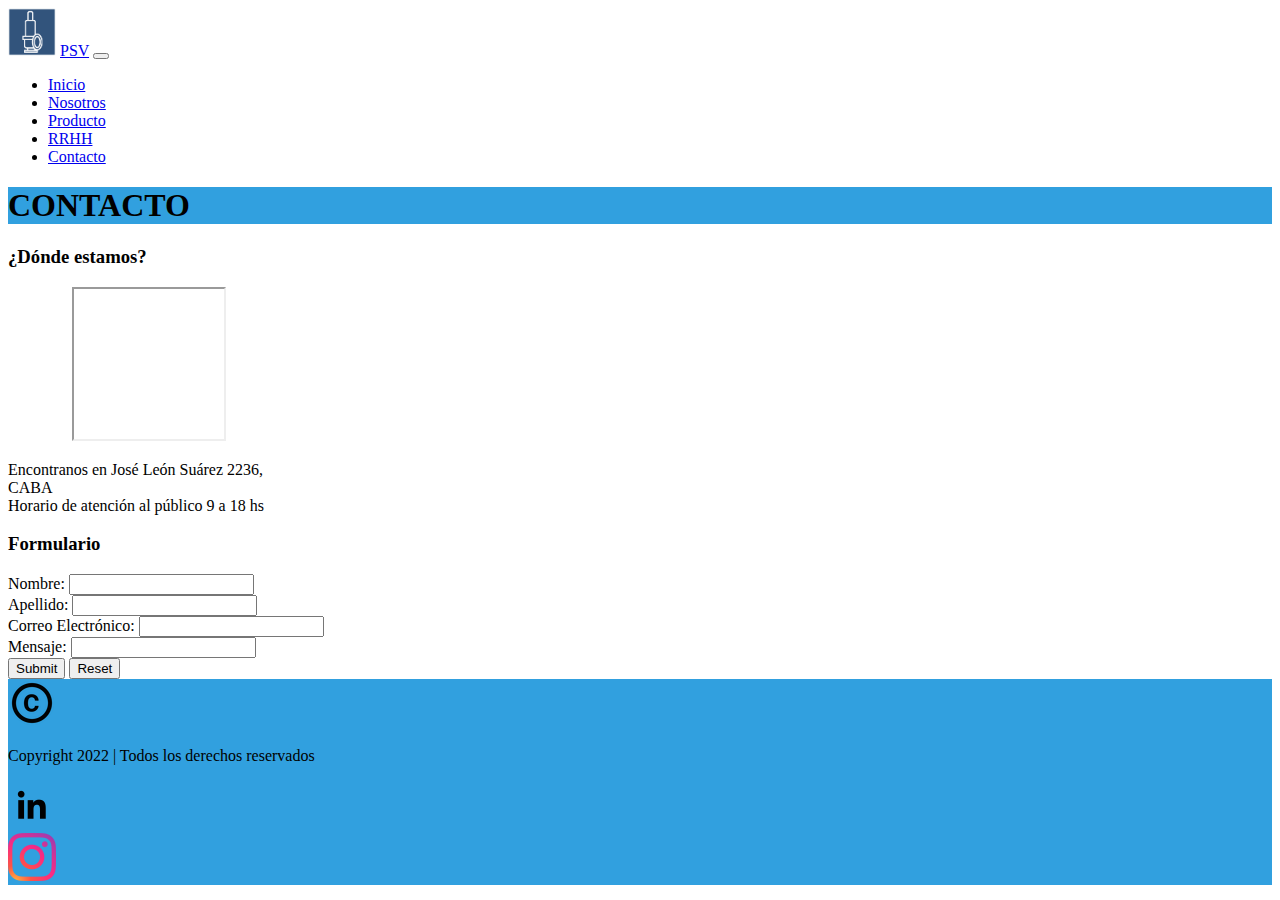
==== pages/contacto.html @ abc7fad1 "carga inicial" ====
<!DOCTYPE html>
<html lang="es">
    <head> 
         <meta charset="UTF-8">
         <meta http-equiv="X-UA-Compatible" content="IE=edge">
         <meta name="viewport" content="width=device-width, initial-scale=1.0">
         <link rel="icon" href="../image/safety-valve-icon.png">
         <link rel="stylesheet" href="../css/estilos.css">
         <link href="https://cdn.jsdelivr.net/npm/bootstrap@5.2.1/dist/css/bootstrap.min.css" rel="stylesheet" integrity="sha384-iYQeCzEYFbKjA/T2uDLTpkwGzCiq6soy8tYaI1GyVh/UjpbCx/TYkiZhlZB6+fzT" crossorigin="anonymous">
         <title>CONTACTO</title>
    </head>
    <body>
        <header>
            <nav class="navbar navbar-expand-lg bg-light">
                <div class="container-fluid">
                    <img  src="../image/safety-valve-icon.png" alt="Logo" width="48">
                    <a class="navbar-brand" href="#">PSV</a>
                    <button class="navbar-toggler" type="button" data-bs-toggle="collapse" data-bs-target="#navbarNavDropdown" aria-controls="navbarNavDropdown" aria-expanded="false" aria-label="Toggle navigation">
                    <span class="navbar-toggler-icon"></span>
                  </button>
                  <div class="collapse navbar-collapse" id="navbarNavDropdown">
                    <ul class="navbar-nav mx-auto">
                      <li class="nav-item">
                        <a class="nav-link" aria-current="page" href="../index.html">Inicio</a>
                      </li>
                      <li class="nav-item">
                        <a class="nav-link" href="nosotros.html">Nosotros</a>
                      </li>
                      <li class="nav-item">
                        <a class="nav-link" href="producto.html">Producto</a>
                      </li>
                      <li class="nav-item">
                        <a class="nav-link" href="rrhh.html">RRHH</a>
                      </li>
                      <li class="nav-item">
                        <a class="nav-link active" href="#">Contacto</a>
                      </li>
                    </ul>
                  </div>
                </div>
              </nav>      
        </header>  
        <main class="mb-5">
            <div class="container-fluid pb-5">
                <section class="st_pag p-3 mb-5" >
                    <h1 class="text-center">CONTACTO</h1>
                </section>
                <section>
                    <div class="d-flex align-content-center justify-content-center flex-wrap">
                        <div class="card m-3" style="width: 18rem;">
                            <h3 class="text-center p-3">¿Dónde estamos?</h3>
                            <iframe style="margin-left: 4rem;" src="https://www.google.com/maps/embed?pb=!1m18!1m12!1m3!1d421246.41744871414!2d-58.58051191509587!3d-34.427069166082!2m3!1f0!2f0!3f0!3m2!1i1024!2i768!4f13.1!3m3!1m2!1s0x95bcc8fc8adc8ccf%3A0x453027c78601311!2sLaser%20Argentina%20S.A.!5e0!3m2!1ses!2sar!4v1661870262326!5m2!1ses!2sar" width="150" height="150" style="border:0;" allowfullscreen="" loading="lazy" referrerpolicy="no-referrer-when-downgrade"></iframe>
                            <p class="lead text-center p-3">Encontranos en José León Suárez 2236, CABA<br>
                            Horario de atención al público 9 a 18 hs</p> 
                        </div>
                        <form class="col">
                            <h3>Formulario</h3>
                            <div class="mb-3">
                                <label for="exampleInputEmail1" class="form-label">Nombre:</label>
                                <input type="text" class="form-control" id="exampleInputNombre1" aria-describedby="emailHelp" required>
                              </div>
                              <div class="mb-3">
                                <label for="apellido" class="form-label">Apellido:</label>
                                <input type="text" class="form-control" id="exampleInputApellido1" aria-describedby="emailHelp" required>
                              </div>
                              <div class="mb-3">
                                <label for="exampleInputEmail1" class="form-label">Correo Electrónico:</label>
                                <input type="email" class="form-control" id="exampleInputEmail1" aria-describedby="emailHelp" required>
                                <div id="emailHelp" class="form-text"></div>
                              </div>
                              <div class="mb-3">
                                <label for="mensaje" class="form-label">Mensaje:</label>
                                <input type="text" class="form-control" id="mensaje" required>
                              </div>
                              <button type="submit" class="btn btn-primary">Submit</button>
                              <input type="reset" class="btn btn-secondary" >
                        </form>
                    </div>
                </section>
            </div>
        </main>
        <footer class="fixed-bottom d-flex justify-content-center st_pag">          
            <div>
                <img  src="../image/-copyright_90662.ico" alt="Icono de Copyright">
            </div>
            <div class="pt-3 w-50">
                <p>Copyright 2022 | Todos los derechos reservados</p> 
            </div>
            <div>
                <img  src="../image/linkedin_icon-icons.com_49942.ico" alt="Icono de LinkedIn">
            </div>
            <div>
                <img  src="../image/Instagram_icon-icons.com_66804.ico" alt="Icono de Instagram">
            </div>
        </footer>
        <script src="https://cdn.jsdelivr.net/npm/bootstrap@5.2.1/dist/js/bootstrap.bundle.min.js" integrity="sha384-u1OknCvxWvY5kfmNBILK2hRnQC3Pr17a+RTT6rIHI7NnikvbZlHgTPOOmMi466C8" crossorigin="anonymous"></script>
    </body>
</html>
---- css/estilos.css ----
.st_pag{
    background-color: rgb(49, 160, 223);
    font-family:'Trebuchet MS'
}
.title{
    align-items: center;
}

.animation:hover {
    height: 250px;
    transition: height 1s;
         /* propiedad duración */ 
 }
.anchura{
    min-width: 230px;
}
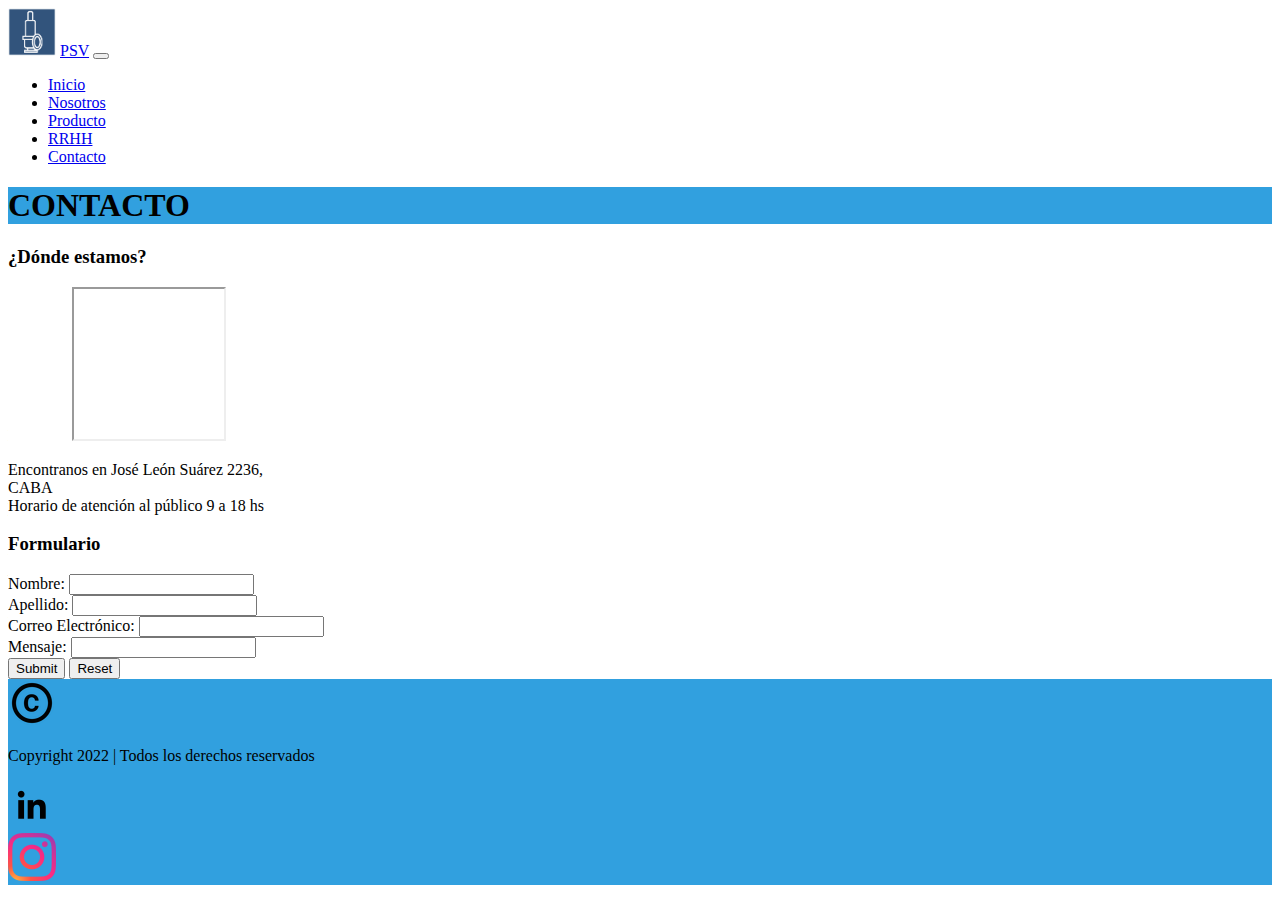
==== commit 99d35005: "Add files via upload" ====
--- a/pages/contacto.html
+++ b/pages/contacto.html
@@ -1,98 +1,100 @@
-<!DOCTYPE html>
-<html lang="es">
-    <head> 
-         <meta charset="UTF-8">
-         <meta http-equiv="X-UA-Compatible" content="IE=edge">
-         <meta name="viewport" content="width=device-width, initial-scale=1.0">
-         <link rel="icon" href="../image/safety-valve-icon.png">
-         <link rel="stylesheet" href="../css/estilos.css">
-         <link href="https://cdn.jsdelivr.net/npm/bootstrap@5.2.1/dist/css/bootstrap.min.css" rel="stylesheet" integrity="sha384-iYQeCzEYFbKjA/T2uDLTpkwGzCiq6soy8tYaI1GyVh/UjpbCx/TYkiZhlZB6+fzT" crossorigin="anonymous">
-         <title>CONTACTO</title>
-    </head>
-    <body>
-        <header>
-            <nav class="navbar navbar-expand-lg bg-light">
-                <div class="container-fluid">
-                    <img  src="../image/safety-valve-icon.png" alt="Logo" width="48">
-                    <a class="navbar-brand" href="#">PSV</a>
-                    <button class="navbar-toggler" type="button" data-bs-toggle="collapse" data-bs-target="#navbarNavDropdown" aria-controls="navbarNavDropdown" aria-expanded="false" aria-label="Toggle navigation">
-                    <span class="navbar-toggler-icon"></span>
-                  </button>
-                  <div class="collapse navbar-collapse" id="navbarNavDropdown">
-                    <ul class="navbar-nav mx-auto">
-                      <li class="nav-item">
-                        <a class="nav-link" aria-current="page" href="../index.html">Inicio</a>
-                      </li>
-                      <li class="nav-item">
-                        <a class="nav-link" href="nosotros.html">Nosotros</a>
-                      </li>
-                      <li class="nav-item">
-                        <a class="nav-link" href="producto.html">Producto</a>
-                      </li>
-                      <li class="nav-item">
-                        <a class="nav-link" href="rrhh.html">RRHH</a>
-                      </li>
-                      <li class="nav-item">
-                        <a class="nav-link active" href="#">Contacto</a>
-                      </li>
-                    </ul>
-                  </div>
-                </div>
-              </nav>      
-        </header>  
-        <main class="mb-5">
-            <div class="container-fluid pb-5">
-                <section class="st_pag p-3 mb-5" >
-                    <h1 class="text-center">CONTACTO</h1>
-                </section>
-                <section>
-                    <div class="d-flex align-content-center justify-content-center flex-wrap">
-                        <div class="card m-3" style="width: 18rem;">
-                            <h3 class="text-center p-3">¿Dónde estamos?</h3>
-                            <iframe style="margin-left: 4rem;" src="https://www.google.com/maps/embed?pb=!1m18!1m12!1m3!1d421246.41744871414!2d-58.58051191509587!3d-34.427069166082!2m3!1f0!2f0!3f0!3m2!1i1024!2i768!4f13.1!3m3!1m2!1s0x95bcc8fc8adc8ccf%3A0x453027c78601311!2sLaser%20Argentina%20S.A.!5e0!3m2!1ses!2sar!4v1661870262326!5m2!1ses!2sar" width="150" height="150" style="border:0;" allowfullscreen="" loading="lazy" referrerpolicy="no-referrer-when-downgrade"></iframe>
-                            <p class="lead text-center p-3">Encontranos en José León Suárez 2236, CABA<br>
-                            Horario de atención al público 9 a 18 hs</p> 
-                        </div>
-                        <form class="col">
-                            <h3>Formulario</h3>
-                            <div class="mb-3">
-                                <label for="exampleInputEmail1" class="form-label">Nombre:</label>
-                                <input type="text" class="form-control" id="exampleInputNombre1" aria-describedby="emailHelp" required>
-                              </div>
-                              <div class="mb-3">
-                                <label for="apellido" class="form-label">Apellido:</label>
-                                <input type="text" class="form-control" id="exampleInputApellido1" aria-describedby="emailHelp" required>
-                              </div>
-                              <div class="mb-3">
-                                <label for="exampleInputEmail1" class="form-label">Correo Electrónico:</label>
-                                <input type="email" class="form-control" id="exampleInputEmail1" aria-describedby="emailHelp" required>
-                                <div id="emailHelp" class="form-text"></div>
-                              </div>
-                              <div class="mb-3">
-                                <label for="mensaje" class="form-label">Mensaje:</label>
-                                <input type="text" class="form-control" id="mensaje" required>
-                              </div>
-                              <button type="submit" class="btn btn-primary">Submit</button>
-                              <input type="reset" class="btn btn-secondary" >
-                        </form>
-                    </div>
-                </section>
-            </div>
-        </main>
-        <footer class="fixed-bottom d-flex justify-content-center st_pag">          
-            <div>
-                <img  src="../image/-copyright_90662.ico" alt="Icono de Copyright">
-            </div>
-            <div class="pt-3 w-50">
-                <p>Copyright 2022 | Todos los derechos reservados</p> 
-            </div>
-            <div>
-                <img  src="../image/linkedin_icon-icons.com_49942.ico" alt="Icono de LinkedIn">
-            </div>
-            <div>
-                <img  src="../image/Instagram_icon-icons.com_66804.ico" alt="Icono de Instagram">
-            </div>
-        </footer>
-        <script src="https://cdn.jsdelivr.net/npm/bootstrap@5.2.1/dist/js/bootstrap.bundle.min.js" integrity="sha384-u1OknCvxWvY5kfmNBILK2hRnQC3Pr17a+RTT6rIHI7NnikvbZlHgTPOOmMi466C8" crossorigin="anonymous"></script>
-    </body>
-</html>
+<!DOCTYPE html>
+<html lang="es">
+    <head> 
+         <meta charset="UTF-8">
+         <meta http-equiv="X-UA-Compatible" content="IE=edge">
+         <meta name="viewport" content="width=device-width, initial-scale=1.0">
+         <link rel="icon" href="../image/safety-valve-icon.png">
+         <link rel="stylesheet" href="../css/estilos.css">
+         <link href="https://cdn.jsdelivr.net/npm/bootstrap@5.2.1/dist/css/bootstrap.min.css" rel="stylesheet" integrity="sha384-iYQeCzEYFbKjA/T2uDLTpkwGzCiq6soy8tYaI1GyVh/UjpbCx/TYkiZhlZB6+fzT" crossorigin="anonymous">
+         <title>CONTACTO</title>
+    </head>
+    <body>
+        <header>
+            <nav class="navbar navbar-expand-lg bg-light">
+                <div class="container-fluid">
+                    <img  src="../image/safety-valve-icon.png" alt="Logo" width="48">
+                    <a class="navbar-brand" href="#">PSV</a>
+                    <button class="navbar-toggler" type="button" data-bs-toggle="collapse" data-bs-target="#navbarNavDropdown" aria-controls="navbarNavDropdown" aria-expanded="false" aria-label="Toggle navigation">
+                    <span class="navbar-toggler-icon"></span>
+                  </button>
+                  <div class="collapse navbar-collapse" id="navbarNavDropdown">
+                    <ul class="navbar-nav mx-auto">
+                      <li class="nav-item">
+                        <a class="nav-link" aria-current="page" href="../index.html">Inicio</a>
+                      </li>
+                      <li class="nav-item">
+                        <a class="nav-link" href="nosotros.html">Nosotros</a>
+                      </li>
+                      <li class="nav-item">
+                        <a class="nav-link" href="producto.html">Producto</a>
+                      </li>
+                      <li class="nav-item">
+                        <a class="nav-link" href="rrhh.html">RRHH</a>
+                      </li>
+                      <li class="nav-item">
+                        <a class="nav-link active" href="#">Contacto</a>
+                      </li>
+                    </ul>
+                  </div>
+                </div>
+              </nav>      
+        </header>  
+        <main class="mb-5">
+            <div class="container-fluid pb-5">
+                <section class="st_pag p-3 mb-5" >
+                    <h1 class="text-center">CONTACTO</h1>
+                </section>
+                <section>
+                    <div class="d-flex align-content-center justify-content-center flex-wrap">
+                        <div class="card m-3" style="width: 18rem;">
+                            <h3 class="text-center p-3">¿Dónde estamos?</h3>
+                            <div class="p-2">
+                              <iframe style="margin-left: 4rem;" src="https://www.google.com/maps/embed?pb=!1m18!1m12!1m3!1d421246.41744871414!2d-58.58051191509587!3d-34.427069166082!2m3!1f0!2f0!3f0!3m2!1i1024!2i768!4f13.1!3m3!1m2!1s0x95bcc8fc8adc8ccf%3A0x453027c78601311!2sLaser%20Argentina%20S.A.!5e0!3m2!1ses!2sar!4v1661870262326!5m2!1ses!2sar" width="150" height="150" style="border:0;" allowfullscreen="" loading="lazy" referrerpolicy="no-referrer-when-downgrade"></iframe>
+                            </div>
+                            <p class="lead text-center p-3">Encontranos en José León Suárez 2236, CABA<br>
+                            Horario de atención al público 9 a 18 hs</p> 
+                        </div>
+                        <form class="col anchura">
+                            <h3>Formulario</h3>
+                            <div class="mb-3">
+                                <label for="exampleInputEmail1" class="form-label">Nombre:</label>
+                                <input type="text" class="form-control" id="exampleInputNombre1" aria-describedby="emailHelp" required>
+                              </div>
+                              <div class="mb-3">
+                                <label for="apellido" class="form-label">Apellido:</label>
+                                <input type="text" class="form-control" id="exampleInputApellido1" aria-describedby="emailHelp" required>
+                              </div>
+                              <div class="mb-3">
+                                <label for="exampleInputEmail1" class="form-label">Correo Electrónico:</label>
+                                <input type="email" class="form-control" id="exampleInputEmail1" aria-describedby="emailHelp" required>
+                                <div id="emailHelp" class="form-text"></div>
+                              </div>
+                              <div class="mb-3">
+                                <label for="mensaje" class="form-label">Mensaje:</label>
+                                <input type="text" class="form-control" id="mensaje" required>
+                              </div>
+                              <button type="submit" class="btn btn-primary">Submit</button>
+                              <input type="reset" class="btn btn-secondary" >
+                        </form>
+                    </div>
+                </section>
+            </div>
+        </main>
+        <footer class="fixed-bottom d-flex justify-content-center st_pag">          
+            <div>
+                <img  src="../image/-copyright_90662.ico" alt="Icono de Copyright">
+            </div>
+            <div class="pt-3 w-50">
+                <p>Copyright 2022 | Todos los derechos reservados</p> 
+            </div>
+            <div>
+                <img  src="../image/linkedin_icon-icons.com_49942.ico" alt="Icono de LinkedIn">
+            </div>
+            <div>
+                <img  src="../image/Instagram_icon-icons.com_66804.ico" alt="Icono de Instagram">
+            </div>
+        </footer>
+        <script src="https://cdn.jsdelivr.net/npm/bootstrap@5.2.1/dist/js/bootstrap.bundle.min.js" integrity="sha384-u1OknCvxWvY5kfmNBILK2hRnQC3Pr17a+RTT6rIHI7NnikvbZlHgTPOOmMi466C8" crossorigin="anonymous"></script>
+    </body>
+</html>
--- a/css/estilos.css
+++ b/css/estilos.css
@@ -1,16 +1,16 @@
-.st_pag{
-    background-color: rgb(49, 160, 223);
-    font-family:'Trebuchet MS'
-}
-.title{
-    align-items: center;
-}
-
-.animation:hover {
-    height: 250px;
-    transition: height 1s;
-         /* propiedad duración */ 
- }
-.anchura{
-    min-width: 230px;
+.st_pag{
+    background-color: rgb(49, 160, 223);
+    font-family:'Trebuchet MS'
+}
+.title{
+    align-items: center;
+}
+
+.animation:hover {
+    height: 250px;
+    transition: height 1s;
+         /* propiedad duración */ 
+ }
+.anchura{
+    min-width: 230px;
 }